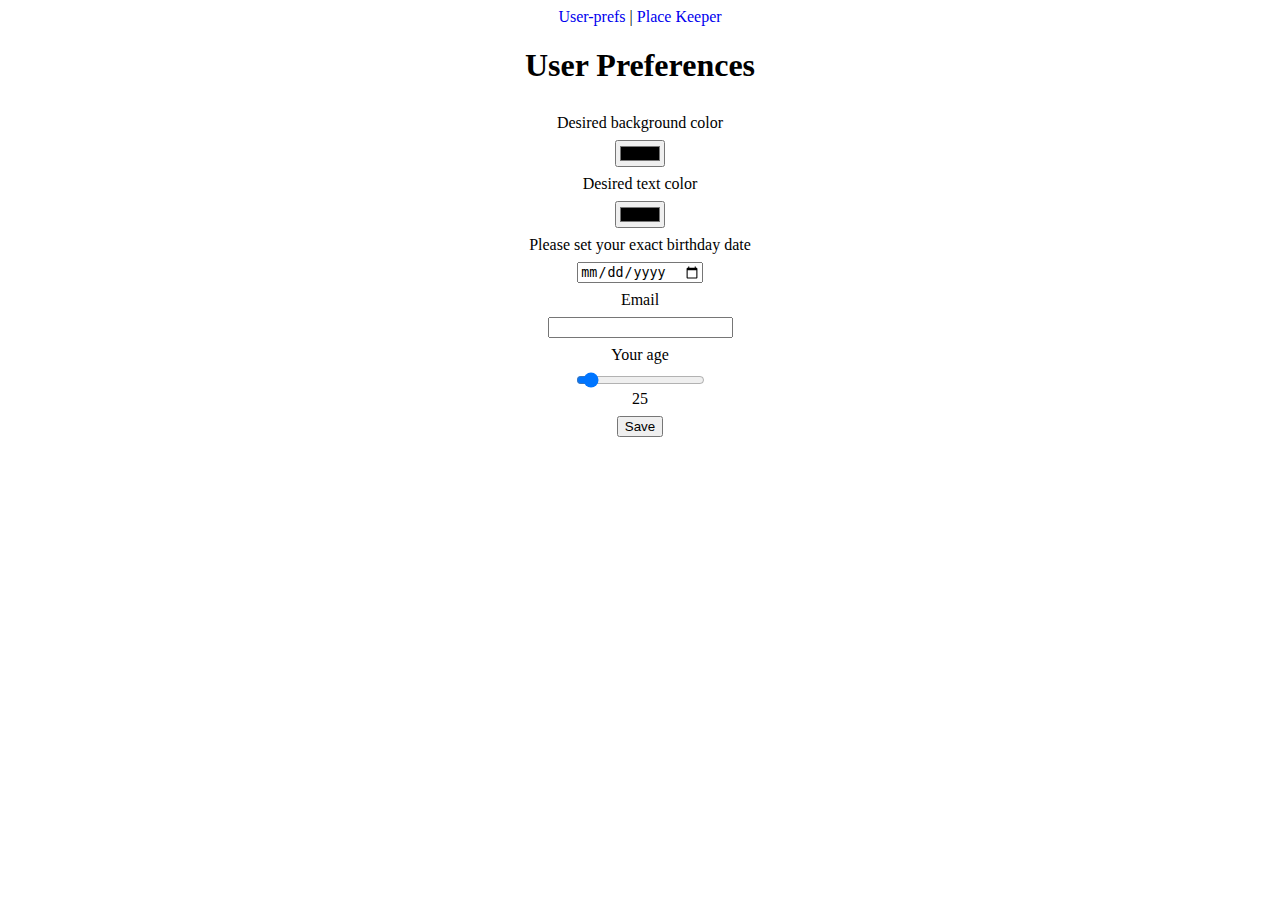
==== user-prefs.html @ 15ba38d6 "add links" ====
<!DOCTYPE html>
<html lang="en">
<head>
    <meta charset="UTF-8">
    <meta http-equiv="X-UA-Compatible" content="IE=edge">
    <meta name="viewport" content="width=device-width, initial-scale=1.0">
    <link rel="stylesheet" href="css/user-prefs.css">
    <title>User Prefs</title>
</head>
<body>
    <section>
        <nav>
            <a href="user-prefs.html">User-prefs</a><span> |</span>
            <a href="map.html">Place Keeper</a>
        </nav>
    </section>
    <section>
        <header>
            <h1>User Preferences</h1>
        </header>
    </section>
    <section>
        <main>
            <form onsubmit="onSubmit(event)">
                <label for="bgc-color">Desired background color</label>
                <input type="color" name="bgc-color">
                <label for="text-color">Desired text color</label>
                <input type="color" name="text-color">
                <label for="date-pick">Please set your exact birthday date</label>
                <input type="date" name="birthday-date" required>
                <label for="Email">Email</label>
                <input type="email" name="email" required>
                <label for="age">Your age</label>
                <input type="range" name="age" min="18" max="120" value="25" onchange="showAge(this.value)">
                <span class="show-age">25</span>
                <button>Save</button>
            </form>
        </main>
    </section>
    <script src="js/userPref-controller.js"></script>
    <script src="js/userPref-service.js"></script>
    <script src="js/util-service.js"></script>
</body>
</html>
---- css/user-prefs.css ----
body {
    text-align: center;
}

a {
    text-decoration: none;
}

form {
    display: flex;
    flex-direction: column;
    align-items: center;
}

label {
    margin-block-start: 0.5rem;
}

input {
    margin-block-start: 0.5rem;
}

button {
    margin-block-start: 0.5rem;
}
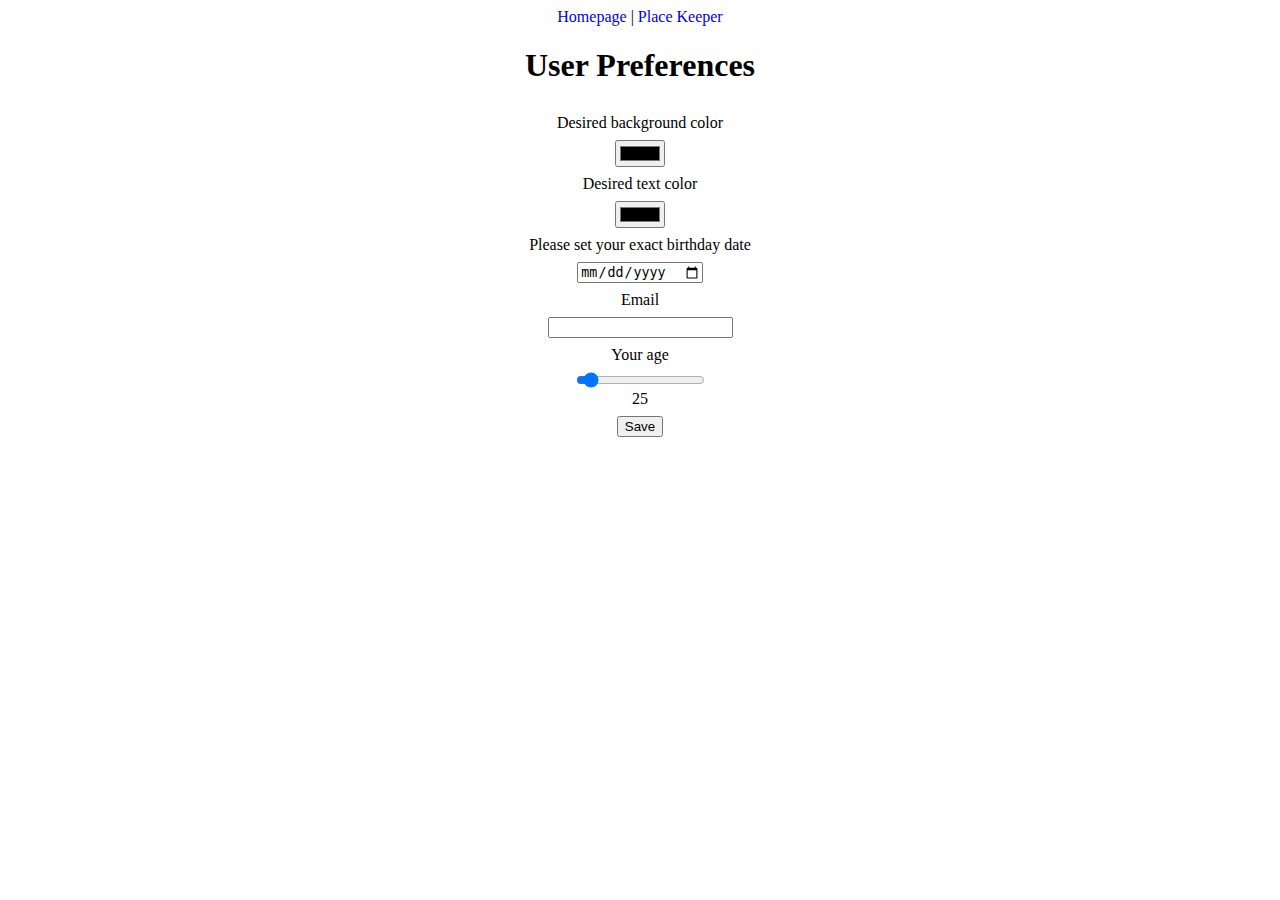
==== commit 4885e9f7: "fix" ====
--- a/user-prefs.html
+++ b/user-prefs.html
@@ -10,7 +10,7 @@
 <body>
     <section>
         <nav>
-            <a href="user-prefs.html">User-prefs</a><span> |</span>
+            <a href="index.html">Homepage</a><span> |</span>
             <a href="map.html">Place Keeper</a>
         </nav>
     </section>
